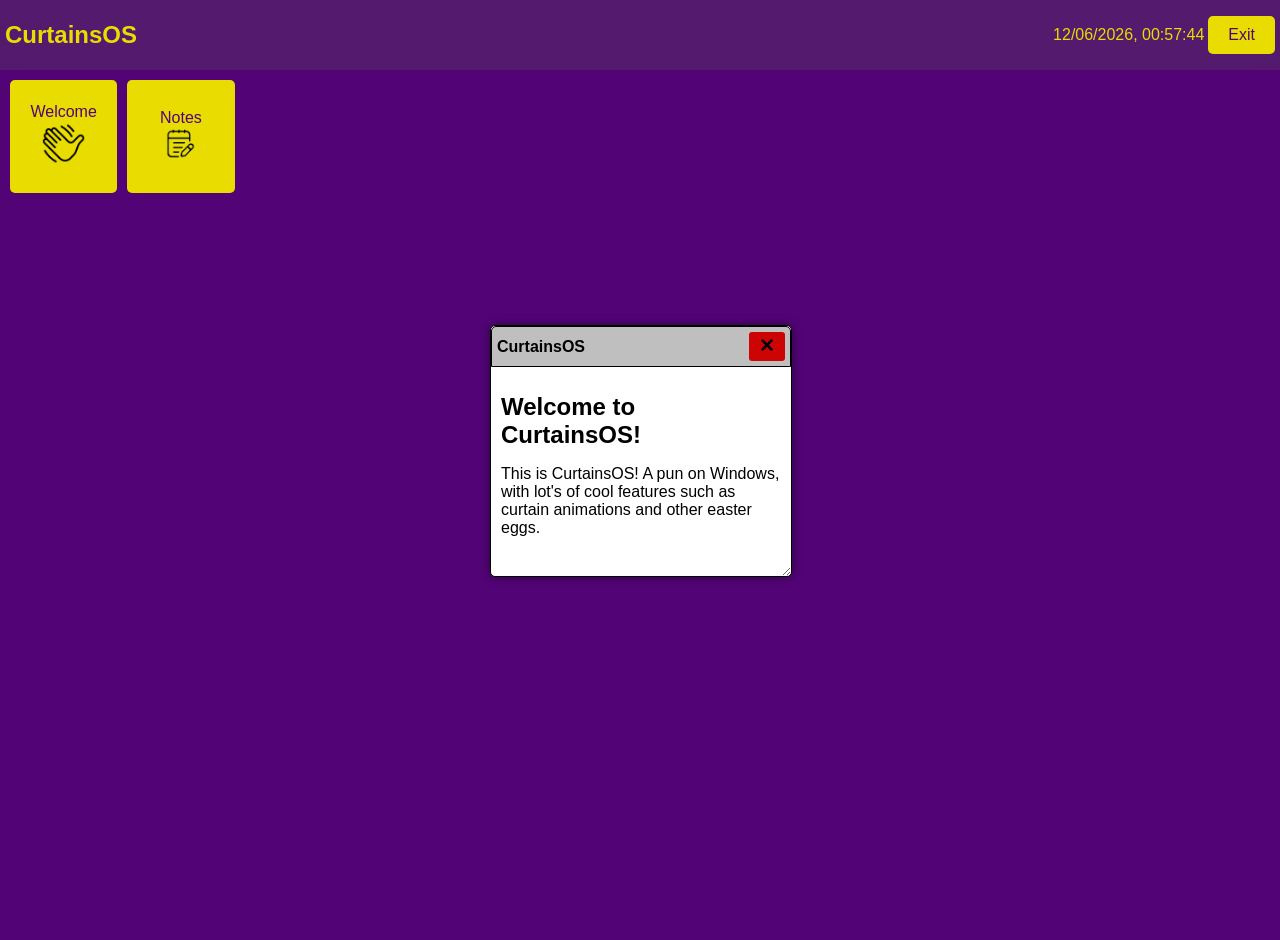
==== html/run.html @ 71c5f53f "Fixed z-index issues and added notes window" ====
<!DOCTYPE html>
<html>
    <head>
        <link rel="stylesheet" href="../style.css">
        <link rel="icon" href="../assets/images/favicon.ico" type="image/x-icon">
        <title>CurtainsOS</title>
    </head>

    <body id="osbody">
        <script src="../js/curtainEffects.js"></script>
        <script src="../js/generalScript.js"></script>
        <script src="../js/windows.js"></script>
        <main>
            <div id="top-bar">
                <h1 class="color1 bold no-select">CurtainsOS</h1>
                <div class="top-bar-buttons">
                    <span class="color1 no-select" id="time-top-bar">12/10/2026 1:30:00pm</span>
                    <button class="nice-button" onclick="document.getElementById('curtainOverlay').classList.remove('is-open'); setTimeout(() => { window.location.href = '../index.html'; }, 1500);">Exit</button>
                </div>
            </div>
            <div class="desktop">
                <button class="nice-button" onclick="openWindow('window-1')">Welcome<img class="desktop-icon" src="../assets/images/welcome.png" alt="Welcome"></button>
                <button class="nice-button" onclick="openWindow('window-2')">Notes<img class="desktop-icon" src="../assets/images/notes.png" alt="Notes"></button>
            </div>

            <div id="window-1" class="window" style="visibility: visible !important;">
                <div class="window-header no-select">
                    <span class="window-title">CurtainsOS</span>
                    <button class="close-button"><img class="close-icon" src="../assets/images/close.svg" alt="Close"></button>
                </div>
                <div class="window-content">
                    <h1>Welcome to CurtainsOS!</h1>
                    <p>This is CurtainsOS! A pun on Windows, with lot's of cool features such as curtain animations and other easter eggs.</p>
                </div>
            </div>

            <div id="window-2" class="window">
                <div class="window-header no-select">
                    <span class="window-title">Notes</span>
                    <button class="close-button"><img class="close-icon" src="../assets/images/close.svg" alt="Close"></button>
                </div>
                <div class="window-content">
                    <textarea class="nice-textarea" placeholder="This is a simple notes window. You can add your own notes here."></textarea>
                </div>
            </div>
        </main>

        <div id="curtainOverlay" class="curtain-container">
            <div class="left-curtain"></div>
            <div class="right-curtain"></div>
        </div>
    </body>
</html>
---- style.css ----
.no-select {
    -webkit-user-select: none;
    -moz-user-select: none;
    -ms-user-select: none;
    user-select: none;
}

h1 {
    font-family: Arial, sans-serif;
    font-size: 24px;
}

p {
    font-family: Arial, sans-serif;
    font-size: 16px;
}

span {
    font-family: Arial, sans-serif;
    font-size: 16px;
}

body {
    background-color: #520476;
    margin: 0;
    height: 100vh;
    width: 100vw;
    overflow: hidden;
    padding: 0px;
}

.nice-textarea {
    width: calc(100% - 20px);
    height: calc(100% - 20px);
    padding: 10px;
    font-size: 16px;
    border: 1px solid #ccc;
    border-radius: 5px;
    resize: none;
}

#osbody {
    background-image: url('https://i.etsystatic.com/27900351/r/il/af1206/7111336485/il_1080xN.7111336485_26td.jpg');
    background-size: cover;
    background-position: center bottom;
}

.desktop-icon {
    width: 45px;
    height: auto;
}

.centered-content {
    text-align: center;
}

.bold {
    font-weight: bold;
}

.color1 {
    color: #e8dc00;
}

.nice-button {
    background-color: #e8dc00;
    color: #520476;
    border: none;
    padding: 10px 20px;
    font-size: 16px;
    cursor: pointer;
    border-radius: 5px;
    transition: transform 0.2s ease;
}

.nice-button:hover {
    transform: scale(1.1) translateX(0) translateY(-5%);
}

.close-button {
    background-color: #cd0404;
    color: white;
    border: none;
    padding: 5px 10px;
    font-size: 14px;
    cursor: pointer;
    border-radius: 3px;
    transition: transform 0.2s ease;
}

.close-button:hover {
    transform: scale(1.1);
}

a {
    text-decoration: underline;
}

a:hover {
    text-decoration: underline;
    text-decoration-style: wavy;
}

a img {
    transition: transform 0.2s ease;
}

a img:hover {
    transform: scale(1.1);
}

footer {
    position: fixed;
    bottom: 0;
    width: 100%;
    height: 50px;
    padding: 10px 0;
    border-top: 1px solid #e8dc00;
    display: flex;
    align-items: center;
}

.right-align {
    float: right;
    margin-right: 20px;
    justify-content: right;
}

.fit-parent-svg {
    width: auto;
    height: 50px;
}

.close-icon {
    width: 16px;
    height: 16px;
}

.footer-right {
    display: flex;
    justify-content: flex-end;
    align-items: center;
    gap: 10px;
}

.footer-left {
    flex-grow: 1;
    margin-left: 20px;
}

/* Windows */
.window {
    visibility: hidden;
    position: absolute;
    top: calc(50% - 125px);
    left: calc(50% - 150px);
    width: 300px;
    height: 250px;
    background-color: #fff;
    border: 1px solid #000;
    border-radius: 5px;
    box-shadow: 0 0 10px rgba(0, 0, 0, 0.5);
    display: flex;
    flex-direction: column;
    z-index: 900;

    resize: both;
    overflow: auto;

    min-width: 300px;
    min-height: 250px;
}

.window-content {
    flex-grow: 1;
    overflow: auto;
    padding: 10px;
}

.window-header {
    font-weight: bold;
    text-align: center;
    padding: 5px;
    background-color: #bfbfbf;
    border: 1px solid #000;
    border-top-left-radius: 5px;
    border-top-right-radius: 5px;
    display: flex;
    justify-content: space-between;
    align-items: center;

    cursor: grab;
    user-select: none;
}

/* Curtain Animations (Mostly AI Overview) */
.curtain-container {
    position: fixed;
    top: 0;
    left: 0;
    width: 100vw;
    height: 100vh;
    display: flex;
    z-index: 999;
    visibility: visible;
    transition: visibility 2s;
}

.left-curtain, .right-curtain {
    width: 50%;
    height: 100%;
    background-color: #800000;
}

.left-curtain, .right-curtain {
  width: 50%;
  height: 100%;
  transition: transform 1.5s ease-in-out;

  /* 1. Base colour fallback */
  background-color: #800000; 

  /* 2. Linear gradient pattern simulating light and shadow */
  background-image: linear-gradient(
    to right,
    #4a0000 0%,   /* Deep shadow (Valley) */
    #800000 25%,  /* Midtone red */
    #cc0000 50%,  /* Bright highlight (Peak) */
    #800000 75%,  /* Midtone red */
    #4a0000 100%  /* Deep shadow (Valley) */
  );

  /* 3. Slice the gradient into repeating vertical strips */
  background-size: 50px 100%; /* Adjust '100px' to make folds wider or narrower */
  background-repeat: repeat-x; /* Repeats the folds horizontally across the screen */

  /* 4. Optional: Subtle shadow drop where the two curtains meet in the middle */
  box-shadow: inset -10px 0 20px rgba(0, 0, 0, 0.5);
}

/* Subtle adjustment for the right curtain so the middle shadow matches up */
.right-curtain {
  box-shadow: inset 10px 0 20px rgba(0, 0, 0, 0.5);
}

.curtain-container.is-open .left-curtain {
    transform: translateX(-100%);
}

.curtain-container.is-open .right-curtain {
    transform: translateX(100%);
}

.curtain-container.is-open {
    visibility: hidden;
}

/* Top Bar */
#top-bar {
    display: flex;
    justify-content: space-between;
    backdrop-filter: blur(10px);
    padding: 5px;
    align-items: center;
    background-color: #58585847
}

/* Desktop Area */
.desktop {
    position: relative;
    width: 100%;
    height: calc(100vh - 50px);
    display: grid;
    grid-template-columns: repeat(auto-fill, minmax(100px, 1fr));
    grid-template-rows: repeat(auto-fill, minmax(100px, 1fr));
    gap: 10px;
    padding: 10px;
}
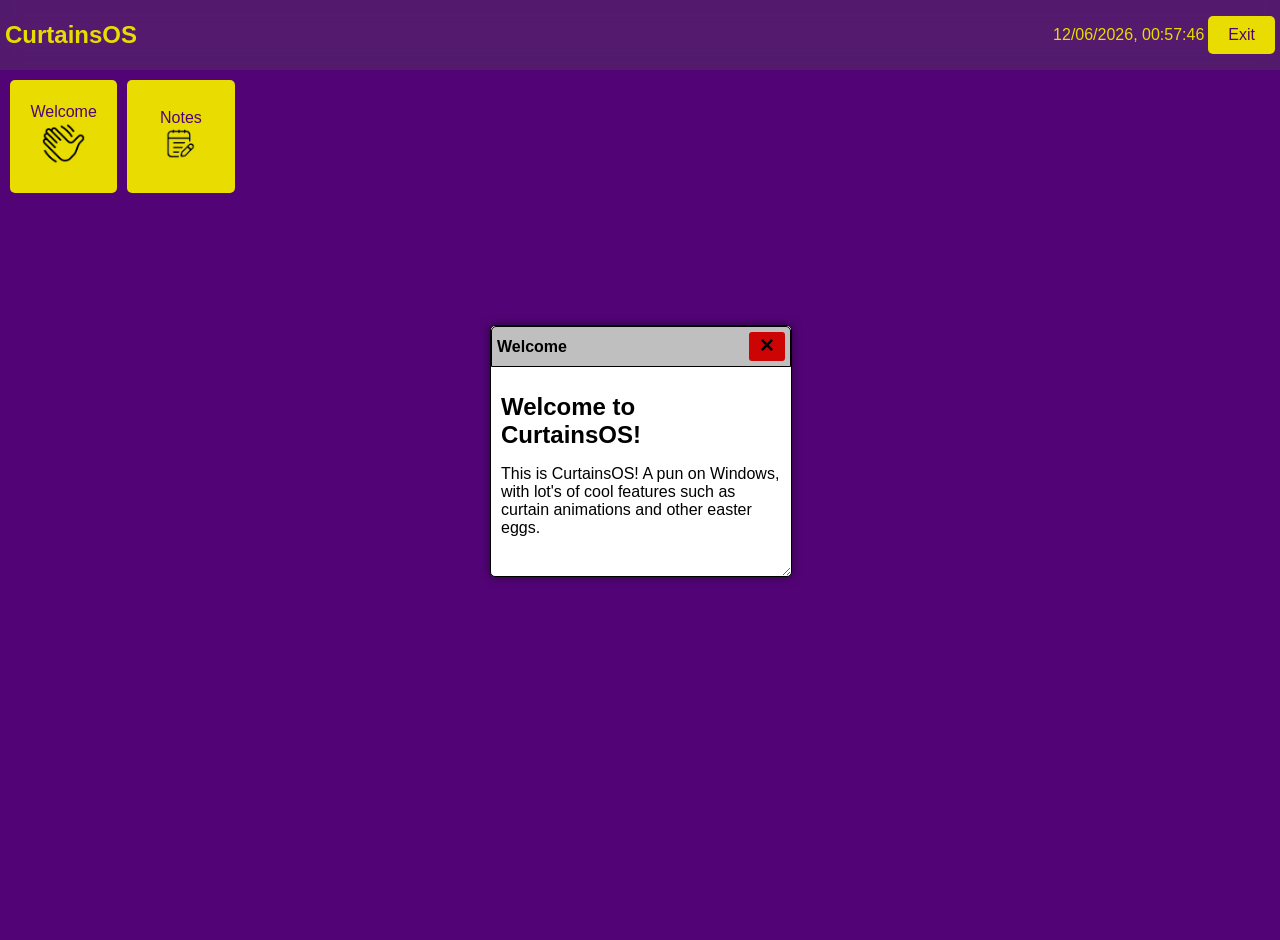
==== commit 900bbce1: "Major refactor with custom app-window element for windows" ====
--- a/html/run.html
+++ b/html/run.html
@@ -19,30 +19,26 @@
                 </div>
             </div>
             <div class="desktop">
-                <button class="nice-button" onclick="openWindow('window-1')">Welcome<img class="desktop-icon" src="../assets/images/welcome.png" alt="Welcome"></button>
-                <button class="nice-button" onclick="openWindow('window-2')">Notes<img class="desktop-icon" src="../assets/images/notes.png" alt="Notes"></button>
+                <button class="nice-button" onclick="openWindow('welcome-window')">Welcome<img class="desktop-icon" src="../assets/images/welcome.png" alt="Welcome"></button>
+                <button class="nice-button" onclick="openWindow('notes-window')">Notes<img class="desktop-icon" src="../assets/images/notes.png" alt="Notes"></button>
             </div>
 
-            <div id="window-1" class="window" style="visibility: visible !important;">
-                <div class="window-header no-select">
-                    <span class="window-title">CurtainsOS</span>
-                    <button class="close-button"><img class="close-icon" src="../assets/images/close.svg" alt="Close"></button>
-                </div>
-                <div class="window-content">
-                    <h1>Welcome to CurtainsOS!</h1>
-                    <p>This is CurtainsOS! A pun on Windows, with lot's of cool features such as curtain animations and other easter eggs.</p>
-                </div>
-            </div>
+            <app-window id="welcome-window" title="Welcome" startopened="true">
+                <h1>Welcome to CurtainsOS!</h1>
+                <p>This is CurtainsOS! A pun on Windows, with lot's of cool features such as curtain animations and other easter eggs.</p>
+            </app-window>
 
-            <div id="window-2" class="window">
-                <div class="window-header no-select">
-                    <span class="window-title">Notes</span>
-                    <button class="close-button"><img class="close-icon" src="../assets/images/close.svg" alt="Close"></button>
-                </div>
-                <div class="window-content">
-                    <textarea class="nice-textarea" placeholder="This is a simple notes window. You can add your own notes here."></textarea>
-                </div>
-            </div>
+            <app-window id="notes-window" title="Notes" contentstyle="overflow:hidden;">
+                <textarea class="nice-textarea" placeholder="This is a simple notes window. You can add your own notes here."></textarea>
+            </app-window>
+
+            <app-window id="window-3" title="My Custom Window">
+                <p>hi</p>
+            </app-window>
+
+            <app-window id="window-4" title="My Custom Window2">
+                <p>hi2</p>
+            </app-window>
         </main>
 
         <div id="curtainOverlay" class="curtain-container">
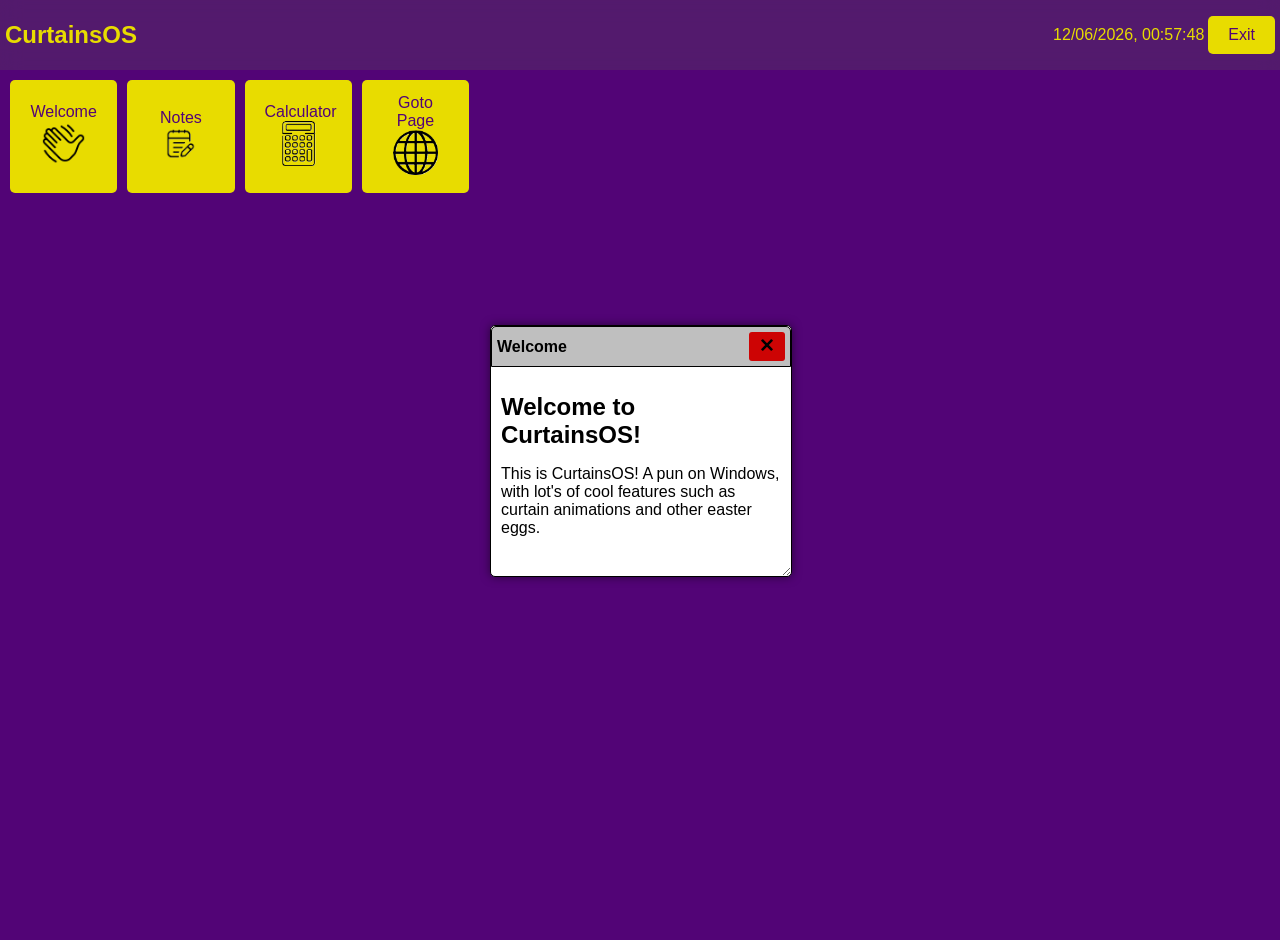
==== commit 90e37ee5: "Added calculator and goto page windows, and fixed refactor slightly" ====
--- a/html/run.html
+++ b/html/run.html
@@ -10,6 +10,7 @@
         <script src="../js/curtainEffects.js"></script>
         <script src="../js/generalScript.js"></script>
         <script src="../js/windows.js"></script>
+        <script src="../js/justAnEasterEgg.js"></script>
         <main>
             <div id="top-bar">
                 <h1 class="color1 bold no-select">CurtainsOS</h1>
@@ -19,25 +20,73 @@
                 </div>
             </div>
             <div class="desktop">
+                <!-- @REVIEWER! I don't have many windows now, but I'll add more in WebOS 2... -->
                 <button class="nice-button" onclick="openWindow('welcome-window')">Welcome<img class="desktop-icon" src="../assets/images/welcome.png" alt="Welcome"></button>
                 <button class="nice-button" onclick="openWindow('notes-window')">Notes<img class="desktop-icon" src="../assets/images/notes.png" alt="Notes"></button>
+                <button class="nice-button" onclick="openWindow('calculator-window')">Calculator<img class="desktop-icon" src="../assets/images/calculator.png" alt="Calculator"></button>
+                <button class="nice-button" onclick="openWindow('goto-window')">Goto Page<img class="desktop-icon" src="../assets/images/browser.png" alt="Goto Page"></button>
             </div>
 
-            <app-window id="welcome-window" title="Welcome" startopened="true">
+            <app-window winid="welcome-window" title="Welcome" startopened="true">
                 <h1>Welcome to CurtainsOS!</h1>
                 <p>This is CurtainsOS! A pun on Windows, with lot's of cool features such as curtain animations and other easter eggs.</p>
             </app-window>
 
-            <app-window id="notes-window" title="Notes" contentstyle="overflow:hidden;">
+            <app-window winid="notes-window" title="Notes">
                 <textarea class="nice-textarea" placeholder="This is a simple notes window. You can add your own notes here."></textarea>
             </app-window>
 
-            <app-window id="window-3" title="My Custom Window">
-                <p>hi</p>
+            <app-window winid="calculator-window" title="Calculator" windowstyle="height: 510px; min-height: 500px; width: 310px; min-width: 310px;">
+                <script src="../js/calculator.js"></script>
+                <h1>Calculator</h1>
+                <p>This is a simple calculator. I don't really need to explain this, do I?</p>
+                <input type="text" class="nice-input" id="calcInput" placeholder="Enter expression here" readonly>
+                <table id="calcButtons" style="border-collapse: separate; border-spacing: 5px;">
+                    <tr>
+                        <td><button class="nice-button fixed-size" onclick="appendToCalc('7')">7</button></td>
+                        <td><button class="nice-button fixed-size" onclick="appendToCalc('8')">8</button></td>
+                        <td><button class="nice-button fixed-size" onclick="appendToCalc('9')">9</button></td>
+                        <td><button class="nice-button fixed-size" onclick="appendToCalc('(')">(</button></td>
+                        <td><button class="nice-button fixed-size" onclick="appendToCalc(')')">)</button></td>
+                    </tr>
+                    <tr>
+                        <td><button class="nice-button fixed-size" onclick="appendToCalc('4')">4</button></td>
+                        <td><button class="nice-button fixed-size" onclick="appendToCalc('5')">5</button></td>
+                        <td><button class="nice-button fixed-size" onclick="appendToCalc('6')">6</button></td>
+                        <td><button class="nice-button fixed-size" onclick="appendToCalc('÷')">÷</button></td>
+                        <td><button class="nice-button fixed-size" onclick="appendToCalc('x')">x</button></td>
+                    </tr>
+                    <tr>
+                        <td><button class="nice-button fixed-size" onclick="appendToCalc('1')">1</button></td>
+                        <td><button class="nice-button fixed-size" onclick="appendToCalc('2')">2</button></td>
+                        <td><button class="nice-button fixed-size" onclick="appendToCalc('3')">3</button></td>
+                        <td><button class="nice-button fixed-size" onclick="appendToCalc('-')">-</button></td>
+                        <td rowspan="2"><button class="nice-button fixed-size-x2" onclick="calculateResult()">=</button></td>
+                    </tr>
+                    <tr>
+                        <td><button class="nice-button fixed-size" onclick="appendToCalc('0')">0</button></td>
+                        <td><button class="nice-button fixed-size" onclick="appendToCalc('.')">.</button></td>
+                        <td><button class="nice-button fixed-size" onclick="appendToCalc('+')">+</button></td>
+                        <td><button class="nice-button fixed-size" onclick="appendToCalc('^')">^</button></td>
+                    </tr>
+                    <tr>
+                        <td colspan="3"><button class="nice-button" onclick="clearCalc()" style="width: 100%;">Clear</button></td>
+                        <td colspan="2"><button class="nice-button" onclick="backspaceCalc()" style="width: 100%;"><img style="width: 16px; height: 16px;" src="../assets/images/delete.png" alt="Delete"></button></td>
+                    </tr>
+                </table>
             </app-window>
 
-            <app-window id="window-4" title="My Custom Window2">
-                <p>hi2</p>
+            <app-window winid="goto-window" title="Goto Page" windowstyle="height: 320px; min-height: 320px;">
+                <h1>Goto Page</h1>
+                <p>This is a simple "Goto Page" window. You can use it to navigate to different urls.</p>
+                <input type="text" class="nice-input" id="gotoInput" placeholder="Enter URL here">
+                <button class="nice-button" onclick="gotoPage()" style="width: 100%;">Go</button>
+                <p style="font-size: 10px; color: #666;">P.S. See if you can hack my page using javascript injection...</p>
+            </app-window>
+
+            <app-window winid="settings-window" title="Settings">
+                <h1>Settings</h1>
+                <p>Here you can change the settings of CurtainsOS.</p>
             </app-window>
         </main>
 
--- a/style.css
+++ b/style.css
@@ -37,6 +37,27 @@
     border: 1px solid #ccc;
     border-radius: 5px;
     resize: none;
+}
+
+.fixed-size {
+    width: 50px;
+    height: 50px;
+    margin: 0px;
+}
+
+.fixed-size-x2 {
+    width: 50px;
+    height: 110px;
+    margin: 0px;
+}
+
+.nice-input {
+    width: calc(100% - 20px);
+    padding: 10px;
+    margin-bottom: 10px;
+    font-size: 16px;
+    border: 1px solid #ccc;
+    border-radius: 5px;
 }
 
 #osbody {
@@ -173,7 +194,7 @@
 
 .window-content {
     flex-grow: 1;
-    overflow: auto;
+    overflow: hidden;
     padding: 10px;
 }
 
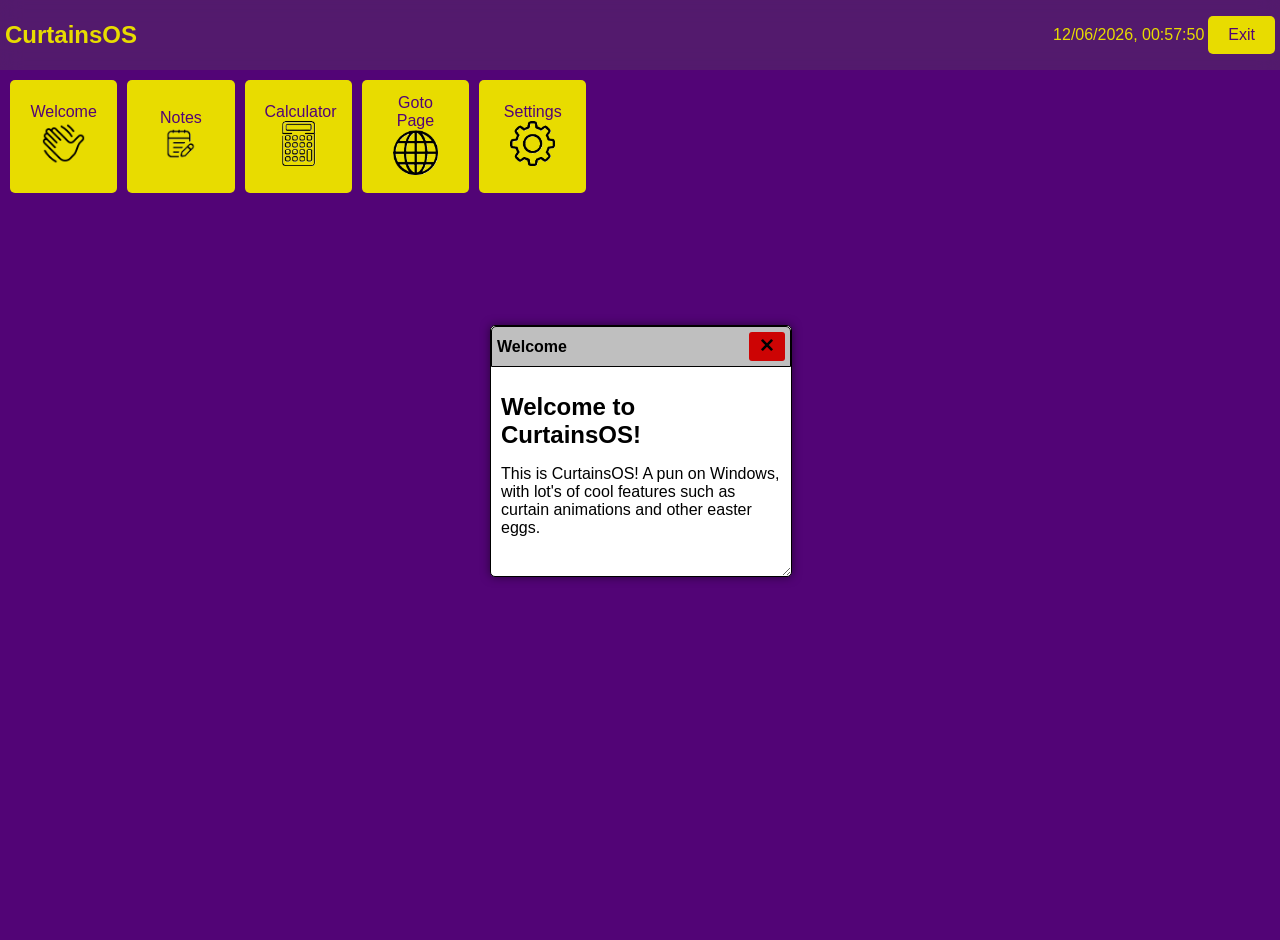
==== commit 24be0246: "Added settings and fade-in transition" ====
--- a/html/run.html
+++ b/html/run.html
@@ -4,6 +4,10 @@
         <link rel="stylesheet" href="../style.css">
         <link rel="icon" href="../assets/images/favicon.ico" type="image/x-icon">
         <title>CurtainsOS</title>
+
+        <style>
+            body { visibility: hidden; opacity:0; transition: opacity 0.5s ease; }
+        </style>
     </head>
 
     <body id="osbody">
@@ -11,6 +15,7 @@
         <script src="../js/generalScript.js"></script>
         <script src="../js/windows.js"></script>
         <script src="../js/justAnEasterEgg.js"></script>
+        <script src="../js/windowSave.js"></script>
         <main>
             <div id="top-bar">
                 <h1 class="color1 bold no-select">CurtainsOS</h1>
@@ -25,6 +30,7 @@
                 <button class="nice-button" onclick="openWindow('notes-window')">Notes<img class="desktop-icon" src="../assets/images/notes.png" alt="Notes"></button>
                 <button class="nice-button" onclick="openWindow('calculator-window')">Calculator<img class="desktop-icon" src="../assets/images/calculator.png" alt="Calculator"></button>
                 <button class="nice-button" onclick="openWindow('goto-window')">Goto Page<img class="desktop-icon" src="../assets/images/browser.png" alt="Goto Page"></button>
+                <button class="nice-button" onclick="openWindow('settings-window')">Settings<img class="desktop-icon" src="../assets/images/settings.png" alt="Settings"></button>
             </div>
 
             <app-window winid="welcome-window" title="Welcome" startopened="true">
@@ -33,7 +39,8 @@
             </app-window>
 
             <app-window winid="notes-window" title="Notes">
-                <textarea class="nice-textarea" placeholder="This is a simple notes window. You can add your own notes here."></textarea>
+                <script src="../js/notes.js"></script>
+                <textarea class="nice-textarea" id="notes-input" placeholder="This is a simple notes window. You can add your own notes here." onchange="saveNotes();"></textarea>
             </app-window>
 
             <app-window winid="calculator-window" title="Calculator" windowstyle="height: 510px; min-height: 500px; width: 310px; min-width: 310px;">
@@ -84,9 +91,20 @@
                 <p style="font-size: 10px; color: #666;">P.S. See if you can hack my page using javascript injection...</p>
             </app-window>
 
-            <app-window winid="settings-window" title="Settings">
+            <app-window winid="settings-window" title="Settings" windowstyle="height: 350px; width: 380px; min-height: 350px; min-width: 380px;">
+                <script src="../js/settings.js"></script>
                 <h1>Settings</h1>
                 <p>Here you can change the settings of CurtainsOS.</p>
+                <p>Change background image: <span id="currentBackgroundImageName">Default</span></p>
+                <input type="file" id="backgroundImageInput" accept="image/*" onchange="changeBackgroundImage(event)" class="nice-input">
+                <p>Fit background image</p>
+                <input type="radio" id="fit-direction" name="background-fit" value="Width" onchange="changeBackgroundFit('Width')" checked>
+                <label for="fit-direction" onclick="changeBackgroundFit('Width')">Width</label>
+                <input type="radio" id="fit-direction" name="background-fit" value="Height" onchange="changeBackgroundFit('Height')">
+                <label for="fit-direction" onclick="changeBackgroundFit('Height')">Height</label>
+                <br>
+                <input type="checkbox" class="nice-checkbox" id="curtain-animation-toggle" onchange="toggleCurtainAnimation()">
+                <label for="curtain-animation-toggle" style="margin-left: 10px;" onclick="toggleCurtainAnimation()">Enable curtain animations</label>
             </app-window>
         </main>
 
@@ -94,5 +112,13 @@
             <div class="left-curtain"></div>
             <div class="right-curtain"></div>
         </div>
+
+        <script>
+            document.addEventListener("DOMContentLoaded", function() {
+                // Show the body after the DOM is fully loaded
+                document.body.style.visibility = "visible";
+                document.body.style.opacity = "1";
+            });
+        </script>
     </body>
 </html>
--- a/style.css
+++ b/style.css
@@ -10,12 +10,18 @@
     font-size: 24px;
 }
 
+
 p {
     font-family: Arial, sans-serif;
     font-size: 16px;
 }
 
 span {
+    font-family: Arial, sans-serif;
+    font-size: 16px;
+}
+
+label {
     font-family: Arial, sans-serif;
     font-size: 16px;
 }
@@ -60,10 +66,17 @@
     border-radius: 5px;
 }
 
+.nice-checkbox {
+    width: 16px;
+    height: 16px;
+    margin: 5px;
+}
+
 #osbody {
     background-image: url('https://i.etsystatic.com/27900351/r/il/af1206/7111336485/il_1080xN.7111336485_26td.jpg');
-    background-size: cover;
+    background-size: 100% auto;
     background-position: center bottom;
+    background-repeat: no-repeat;
 }
 
 .desktop-icon {
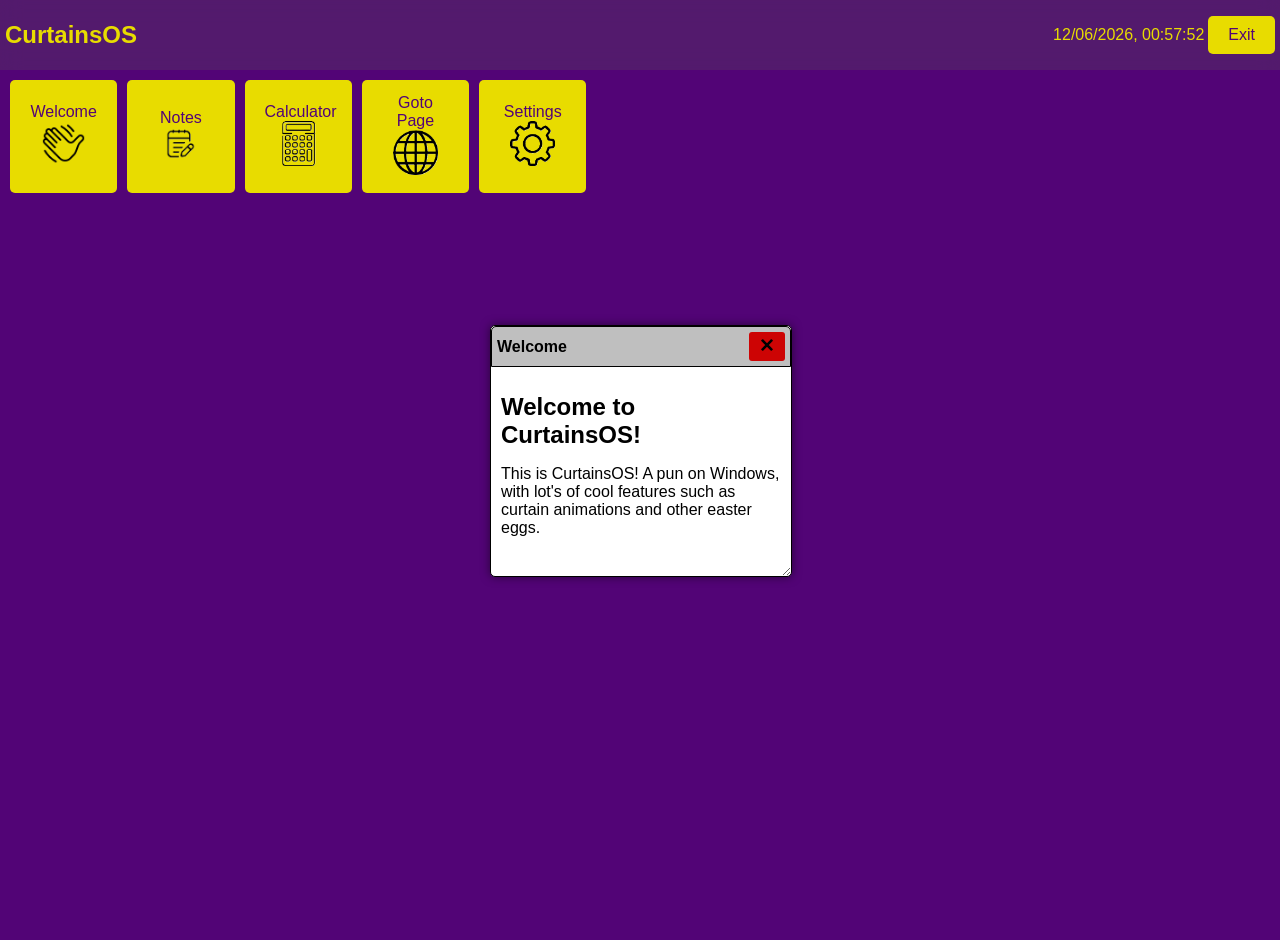
==== commit c6a23fb3: "Add reset bg image button and fix localstorage saving too early" ====
--- a/html/run.html
+++ b/html/run.html
@@ -95,7 +95,7 @@
                 <script src="../js/settings.js"></script>
                 <h1>Settings</h1>
                 <p>Here you can change the settings of CurtainsOS.</p>
-                <p>Change background image: <span id="currentBackgroundImageName">Default</span></p>
+                <span>Change background image: <span id="currentBackgroundImageName">Default</span></span><button class="nice-button" onclick="resetBackgroundImage()" style="margin-left: 10px;">Reset</button>
                 <input type="file" id="backgroundImageInput" accept="image/*" onchange="changeBackgroundImage(event)" class="nice-input">
                 <p>Fit background image</p>
                 <input type="radio" id="fit-direction" name="background-fit" value="Width" onchange="changeBackgroundFit('Width')" checked>
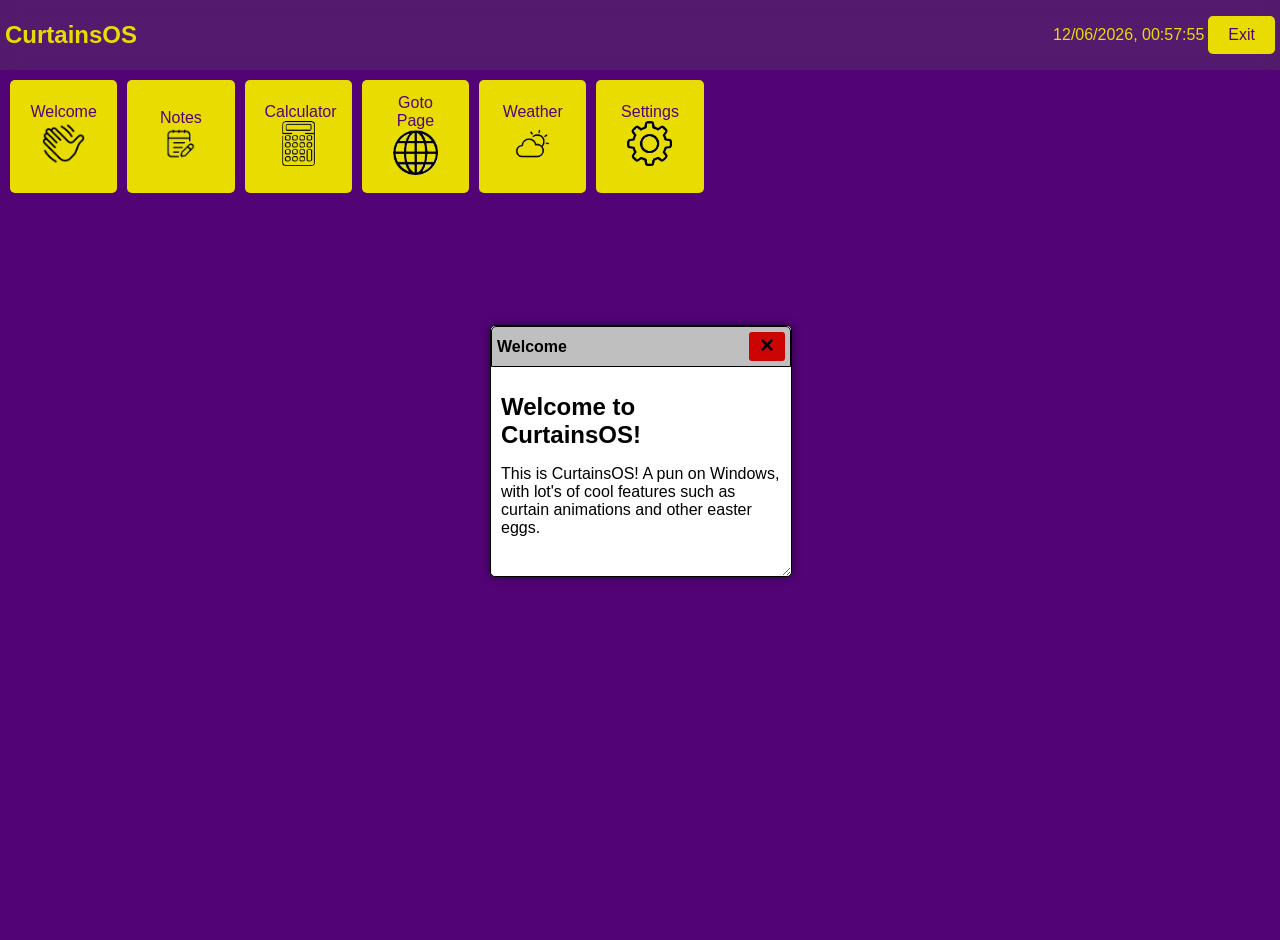
==== commit 157aaa44: "Add weather app" ====
--- a/html/run.html
+++ b/html/run.html
@@ -30,6 +30,7 @@
                 <button class="nice-button" onclick="openWindow('notes-window')">Notes<img class="desktop-icon" src="../assets/images/notes.png" alt="Notes"></button>
                 <button class="nice-button" onclick="openWindow('calculator-window')">Calculator<img class="desktop-icon" src="../assets/images/calculator.png" alt="Calculator"></button>
                 <button class="nice-button" onclick="openWindow('goto-window')">Goto Page<img class="desktop-icon" src="../assets/images/browser.png" alt="Goto Page"></button>
+                <button class="nice-button" onclick="openWindow('weather-window')">Weather<img class="desktop-icon" src="../assets/images/weather.png" alt="Weather"></button>
                 <button class="nice-button" onclick="openWindow('settings-window')">Settings<img class="desktop-icon" src="../assets/images/settings.png" alt="Settings"></button>
             </div>
 
@@ -91,6 +92,14 @@
                 <p style="font-size: 10px; color: #666;">P.S. See if you can hack my page using javascript injection...</p>
             </app-window>
 
+            <app-window winid="weather-window" title="Weather">
+                <script src="../js/weather.js"></script>
+                <h1>Weather</h1>
+                <button class="refresh-button"><img id="refreshButton" src="../assets/images/refresh.png" alt="Refresh" onclick="getWeatherOpenMeteo();"></button>
+                <p>Temperature: <span id="weatherTemperature">--</span>°C</p>
+                <p>Weather: <span id="weatherDescription">--</span></p>
+            </app-window>
+
             <app-window winid="settings-window" title="Settings" windowstyle="height: 350px; width: 380px; min-height: 350px; min-width: 380px;">
                 <script src="../js/settings.js"></script>
                 <h1>Settings</h1>
--- a/style.css
+++ b/style.css
@@ -77,6 +77,21 @@
     background-size: 100% auto;
     background-position: center bottom;
     background-repeat: no-repeat;
+}
+
+#refreshButton {
+    width: 30px;
+    height: auto;
+    cursor: pointer;
+}
+
+.refresh-button {
+    position: absolute;
+    top: 50px;
+    right: 5px;
+    background-color: transparent;
+    border: none;
+    cursor: pointer;
 }
 
 .desktop-icon {
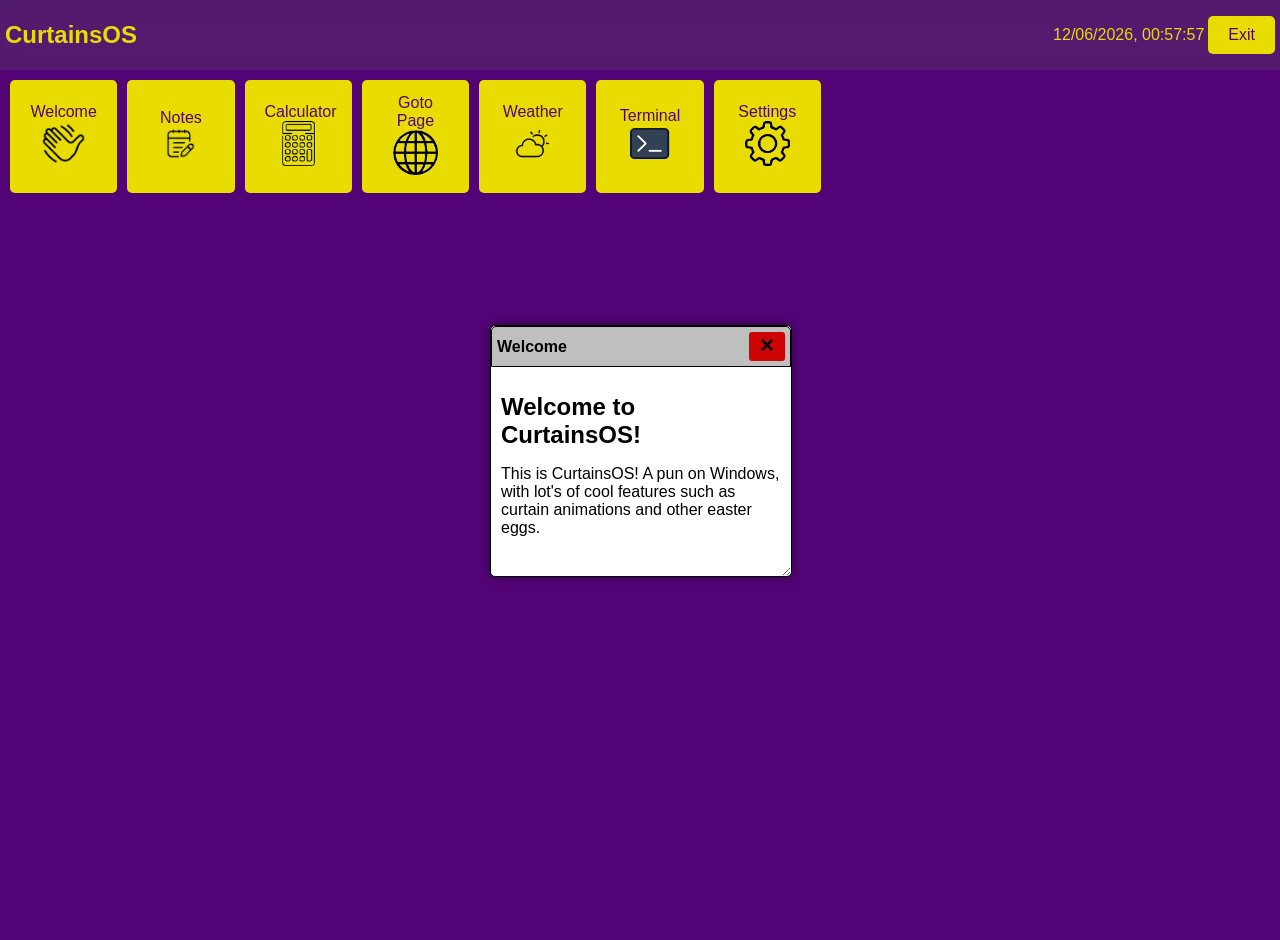
==== commit 5758942d: "Add terminal (no code yet)" ====
--- a/html/run.html
+++ b/html/run.html
@@ -24,6 +24,7 @@
                     <button class="nice-button" onclick="document.getElementById('curtainOverlay').classList.remove('is-open'); setTimeout(() => { window.location.href = '../index.html'; }, 1500);">Exit</button>
                 </div>
             </div>
+
             <div class="desktop">
                 <!-- @REVIEWER! I don't have many windows now, but I'll add more in WebOS 2... -->
                 <button class="nice-button" onclick="openWindow('welcome-window')">Welcome<img class="desktop-icon" src="../assets/images/welcome.png" alt="Welcome"></button>
@@ -31,6 +32,7 @@
                 <button class="nice-button" onclick="openWindow('calculator-window')">Calculator<img class="desktop-icon" src="../assets/images/calculator.png" alt="Calculator"></button>
                 <button class="nice-button" onclick="openWindow('goto-window')">Goto Page<img class="desktop-icon" src="../assets/images/browser.png" alt="Goto Page"></button>
                 <button class="nice-button" onclick="openWindow('weather-window')">Weather<img class="desktop-icon" src="../assets/images/weather.png" alt="Weather"></button>
+                <button class="nice-button" onclick="openWindow('terminal-window')">Terminal<img class="desktop-icon" src="../assets/images/terminal.png" alt="Terminal"></button>
                 <button class="nice-button" onclick="openWindow('settings-window')">Settings<img class="desktop-icon" src="../assets/images/settings.png" alt="Settings"></button>
             </div>
 
@@ -39,7 +41,7 @@
                 <p>This is CurtainsOS! A pun on Windows, with lot's of cool features such as curtain animations and other easter eggs.</p>
             </app-window>
 
-            <app-window winid="notes-window" title="Notes">
+            <app-window winid="notes-window" title="Notes" contentstyle="display: flex; flex-direction: column; align-items: center; justify-content: center;">
                 <script src="../js/notes.js"></script>
                 <textarea class="nice-textarea" id="notes-input" placeholder="This is a simple notes window. You can add your own notes here." onchange="saveNotes();"></textarea>
             </app-window>
@@ -100,6 +102,13 @@
                 <p>Weather: <span id="weatherDescription">--</span></p>
             </app-window>
 
+            <app-window winid="terminal-window" title="Terminal" contentstyle="display: flex; flex-direction: column; align-items: center; justify-content: center;">
+                <script src="../js/terminal.js"></script>
+                <h1 style="margin-right: auto;">Terminal</h1>
+                <p style="margin-right: auto;">This is a simple terminal window. You can use it to execute commands.</p>
+                <textarea class="nice-textarea" id="terminalInput" placeholder="Enter command here" onkeydown="if(event.key === 'Enter'){ executeCommand(); event.preventDefault(); }"></textarea>
+            </app-window>
+
             <app-window winid="settings-window" title="Settings" windowstyle="height: 350px; width: 380px; min-height: 350px; min-width: 380px;">
                 <script src="../js/settings.js"></script>
                 <h1>Settings</h1>
--- a/style.css
+++ b/style.css
@@ -37,12 +37,18 @@
 
 .nice-textarea {
     width: calc(100% - 20px);
-    height: calc(100% - 20px);
+    flex-grow: 1;
     padding: 10px;
     font-size: 16px;
     border: 1px solid #ccc;
     border-radius: 5px;
     resize: none;
+}
+
+.nice-textarea:focus {
+    outline: none;
+    border-color: #e8dc00;
+    box-shadow: 0 0 5px rgba(232, 220, 0, 0.5);
 }
 
 .fixed-size {
@@ -218,6 +224,8 @@
 
     min-width: 300px;
     min-height: 250px;
+
+    transition: transform 0.7s ease;
 }
 
 .window-content {
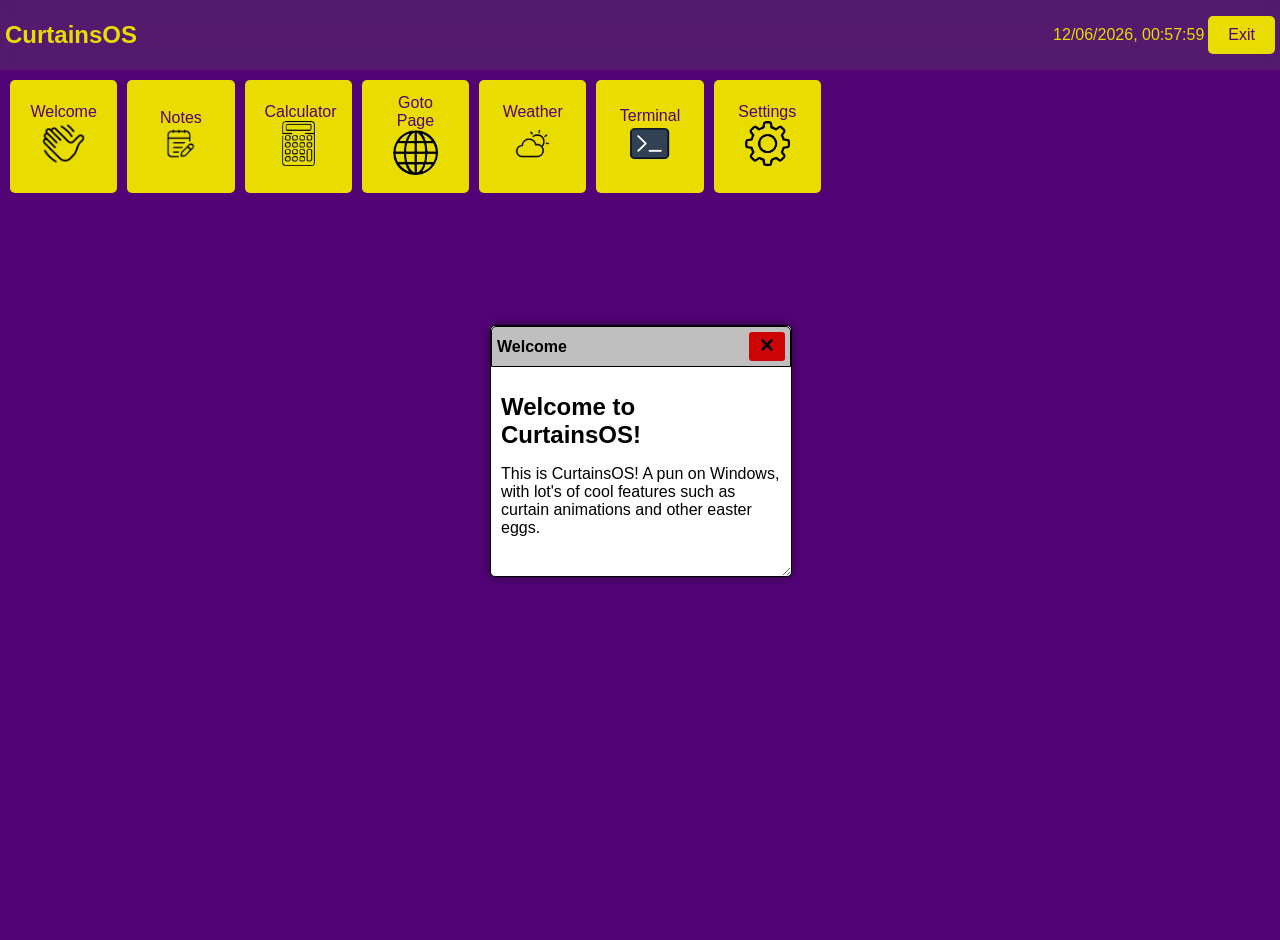
==== commit dbff8706: "Added some terminal capability" ====
--- a/html/run.html
+++ b/html/run.html
@@ -102,11 +102,11 @@
                 <p>Weather: <span id="weatherDescription">--</span></p>
             </app-window>
 
-            <app-window winid="terminal-window" title="Terminal" contentstyle="display: flex; flex-direction: column; align-items: center; justify-content: center;">
+            <app-window winid="terminal-window" title="Terminal" windowstyle="height: 500px; min-height: 500px; width: 500px; min-width: 500px;" contentstyle="display: flex; flex-direction: column; align-items: center; justify-content: center;">
                 <script src="../js/terminal.js"></script>
                 <h1 style="margin-right: auto;">Terminal</h1>
                 <p style="margin-right: auto;">This is a simple terminal window. You can use it to execute commands.</p>
-                <textarea class="nice-textarea" id="terminalInput" placeholder="Enter command here" onkeydown="if(event.key === 'Enter'){ executeCommand(); event.preventDefault(); }"></textarea>
+                <textarea class="nice-textarea no-wrap-textarea" id="terminalInput" placeholder="Enter command here" spellcheck="false">$CurtainsOS > </textarea>
             </app-window>
 
             <app-window winid="settings-window" title="Settings" windowstyle="height: 350px; width: 380px; min-height: 350px; min-width: 380px;">
--- a/style.css
+++ b/style.css
@@ -49,6 +49,11 @@
     outline: none;
     border-color: #e8dc00;
     box-shadow: 0 0 5px rgba(232, 220, 0, 0.5);
+}
+
+.no-wrap-textarea {
+    white-space: nowrap;
+    overflow-x: auto;
 }
 
 .fixed-size {
@@ -225,6 +230,9 @@
     min-width: 300px;
     min-height: 250px;
 
+    max-width: 100vw;
+    max-height: calc(100vh - 70px);
+
     transition: transform 0.7s ease;
 }
 
